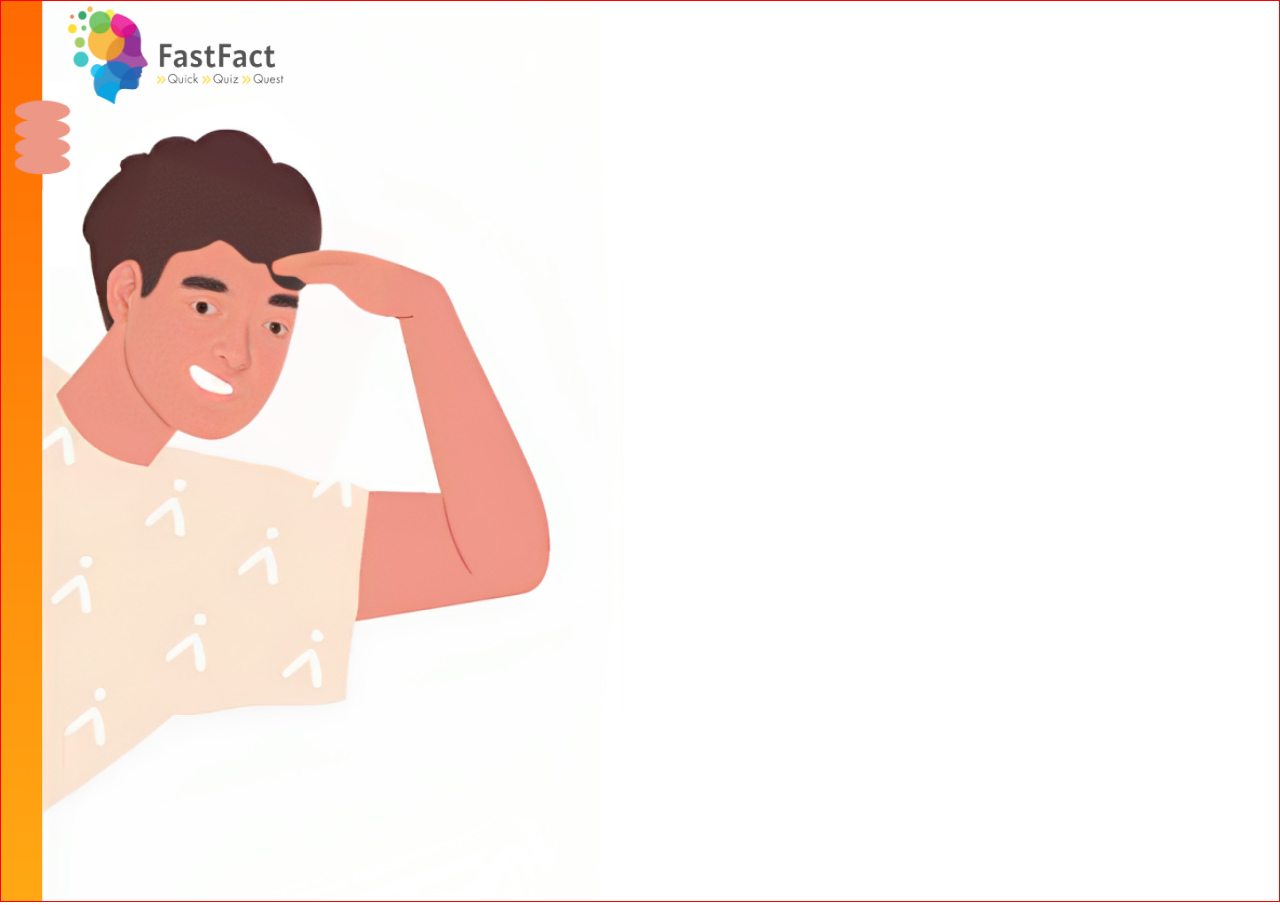
==== main.html @ 67c1e6cf "admin2" ====
<!DOCTYPE html>
<html lang="en">
<head>
    <meta charset="UTF-8">
    <meta name="viewport" content="width=device-width, initial-scale=1.0">
    <title>Faster Finger</title>
    <link rel="stylesheet" href="main.css">
</head>
<body>
    <div class="main">
            <img src="images/Untitled design (3) 1.png" class="big-img">
            <img src="images/logo (2).png" class="logo-img">    
    </div>
</body>
</html>
---- main.css ----
*{
    margin: 0;
    padding: 0;
}

.main{
    border: 1px solid red;
    max-height: 100vh;
    position: relative;
}

.big-img{
    /* border: 1px solid red; */
    height: 100vh;
}

.logo-img{
    /* border: 1px solid red; */
    width: 250px;
    position: absolute;
    left: 5%;
}
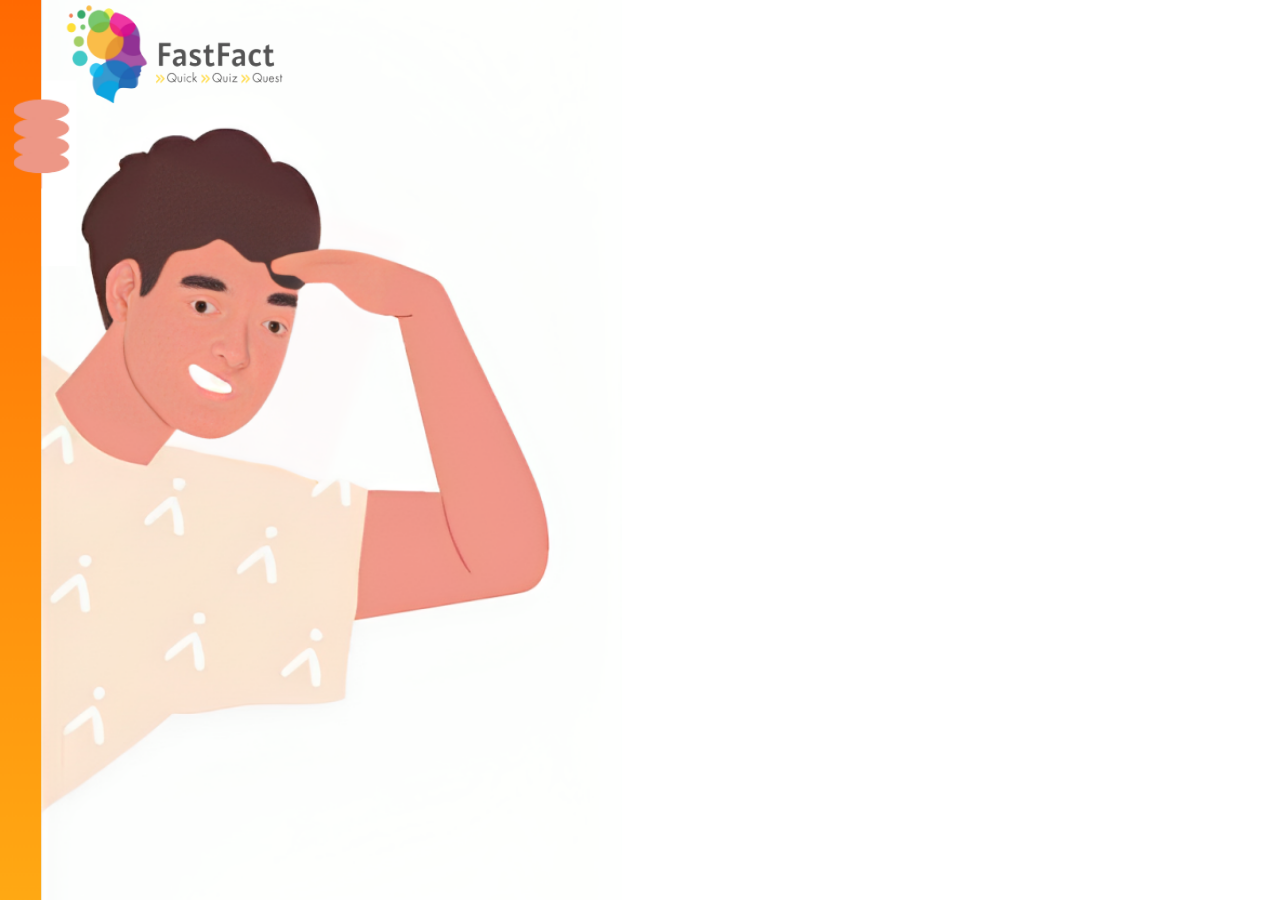
==== commit fec5f9e7: "Add files via upload" ====
--- a/main.html
+++ b/main.html
@@ -1,15 +1,15 @@
-<!DOCTYPE html>
-<html lang="en">
-<head>
-    <meta charset="UTF-8">
-    <meta name="viewport" content="width=device-width, initial-scale=1.0">
-    <title>Faster Finger</title>
-    <link rel="stylesheet" href="main.css">
-</head>
-<body>
-    <div class="main">
-            <img src="images/Untitled design (3) 1.png" class="big-img">
-            <img src="images/logo (2).png" class="logo-img">    
-    </div>
-</body>
+<!DOCTYPE html>
+<html lang="en">
+<head>
+    <meta charset="UTF-8">
+    <meta name="viewport" content="width=device-width, initial-scale=1.0">
+    <title>Faster Finger</title>
+    <link rel="stylesheet" href="main.css">
+</head>
+<body>
+    <div class="main">
+            <img src="images/Untitled design (3) 1.png" class="big-img">
+            <img src="images/logo (2).png" class="logo-img">    
+    </div>
+</body>
 </html>--- a/main.css
+++ b/main.css
@@ -1,22 +1,461 @@
-*{
-    margin: 0;
-    padding: 0;
-}
-
-.main{
-    border: 1px solid red;
-    max-height: 100vh;
-    position: relative;
-}
-
-.big-img{
-    /* border: 1px solid red; */
-    height: 100vh;
-}
-
-.logo-img{
-    /* border: 1px solid red; */
-    width: 250px;
-    position: absolute;
-    left: 5%;
-}+@import url('https://fonts.googleapis.com/css2?family=Paytone+One&family=Quantico:wght@400;700&family=Raleway&family=Roboto&display=swap');
+
+
+*{
+    margin: 0;
+    padding: 0;
+    
+}
+body{
+    height: 100vh;
+    /* overflow-y: hidden; */
+}
+.main{
+    /* border: 1px solid red; */
+    height: 100vh;
+    position: relative;
+    display: grid;
+    align-items: top;
+    justify-content: left;
+    grid-template-columns: 35% 65%;
+}
+
+.big-img{
+    /* border: 1px solid red; */
+    height: 100vh;
+}
+
+.logo-img{
+    /* border: 1px solid red; */
+    width: 250px;
+    position: absolute;
+    left: 5%;
+    /* margin: 10px; */
+    top: 0;
+}
+
+
+.right{
+    display: flex;
+    flex-direction: column;
+    justify-content: center;
+    align-items: center;
+    /* border: 1px solid black; */
+}
+.right h1{
+    margin-bottom: 20px;
+    font-size: 55px;
+    font-family: 'Quantico';
+    background: linear-gradient(#FF6400, #FFAE15);
+    -webkit-background-clip: text;
+	-webkit-text-fill-color: transparent;
+}
+.input-upper-sec {
+    /* border: 1px solid red; */
+    display: flex;
+    flex-direction: column;
+    justify-content: space-around;
+    width: max-content;
+    margin-bottom: 50px;
+    
+}
+
+
+
+
+
+
+
+.input-general {
+    /* border: 1px solid red; */
+    width: max-content;
+    position: relative;
+    left: 5%;
+    /* FONTS */
+    font-family: 'Roboto', sans-serif;
+    font-size: 25px;
+    color: #000000;
+    margin-bottom: 10px;
+    
+    position: relative;
+    left:50%;
+    transform: translateX(-50%);
+}
+
+.input-general2 {
+    /* border: 1px solid red; */
+    width: max-content;
+    position: relative;
+    left: 5%;
+    /* FONTS */
+    font-family: 'Raleway';
+    color: #000000;
+    margin-bottom: 10px;
+    font-size: 20px;
+    position: relative;
+    left:50%;
+    transform: translateX(-50%);
+    font-weight: 600;
+    text-align: justify;
+}
+
+
+
+
+
+
+.input-main {
+    display: flex;
+    justify-content: center;
+    align-items: center;
+    width: 100%;
+    /* border: 1px solid black; */
+    flex-direction: row;
+    margin-bottom: 5px;
+}
+.input-add-btn-bot {
+    border: 0px solid black;
+    height: 40px;
+    width: 40px;
+    border-radius: 50%;
+    display: flex;
+    justify-content: center;
+    align-items: center;
+    background-color: #fefefe;
+    font-family: 'Roboto', sans-serif;
+    font-size: 16px;
+    color: #000000;
+    background-color: green;
+    color: white;
+}
+
+.input-field{
+    position: relative;
+  }
+  .input-field input{
+    width: 300px;
+    height: 45px;
+    border-radius: 6px;
+    font-size: 18px;
+    padding: 0 15px;
+    border: 2px solid #000;
+    background: transparent;
+    color: black;
+    outline: none;
+    margin: 0px 5px;
+  }
+  .input-field label{
+    position: absolute;
+    top: 50%;
+    left: 15px;
+    transform: translateY(-50%);
+    color: rgba(#020202,#020202,#020202,0.02);
+    font-size: 18px;
+    pointer-events: none;
+    transition: 0.3s;
+  }
+  input:focus{
+    border: 2px solid #FF6400;
+  }
+  input:focus ~ label,
+  input:valid ~ label{
+    top: 0;
+    left: 15px;
+    font-size: 16px;
+    padding: 0 2px;
+    background: #fff;
+    color: #FF6400;
+  }
+
+
+
+.buttom-data-sec {
+    /* border: 1px solid red; */
+    /* grid-row: 1/2; */
+    display: flex;
+    flex-direction: column;
+    justify-content: center;
+    padding: 10px 0px;
+    
+    width:100%;
+}
+
+
+.input-main2 {
+    display: flex;
+    justify-content: center;
+    align-items: center;
+    
+    /* border: 1px solid black; */
+    flex-direction: row;
+    margin-bottom: 5px;
+}
+.input-main-main {
+    display: flex;
+    flex-direction: column;
+    align-items: center;
+}
+
+
+.del-us {
+    background-color: #8b0000;
+    font-size: 17px;
+    /* margin: 0px 35px; */
+    
+}
+.add-user:hover {
+    background-color: #fff;
+    font-size: 17px;
+    /* margin: 0px 35px; */
+    color: green;
+    border: 2px solid green;
+    transition: all 0.2s;
+}
+.del-us:hover {
+    background-color: #fff;
+    font-size: 17px;
+    /* margin: 0px 35px; */
+    color: #8b0000;
+    border: 2px solid #8b0000;
+    transition: all 0.2s;
+}
+.user-name{
+
+    width: 300px;
+    font-family: 'Roboto', sans-serif;
+    font-size: 23px;
+    color: #000000;
+    
+    margin: 0px 25px;
+    text-align: center;
+    /* border:1px solid #000; */
+    width: 300px;
+    /* height: 45px; */
+    border-radius: 6px;
+    font-size: 18px;
+    padding: 0 15px;
+    /* border: 2px solid #000; */
+    background: transparent;
+    color: black;
+    outline: none;
+    margin: 0px 5px;
+    
+}
+.submitbtn {
+    border: 0px solid red;
+    height: 50px;
+    width: 150px;
+    align-self: flex-end;
+    margin-right: 30px;
+    border-radius: 50px;
+    background: linear-gradient(#FF6400, #FFAE15);
+    /* FONTS */
+    font-family: 'Quantico', sans-serif;
+    font-size: 20px;
+    color: #fefefe;
+}
+
+@media screen and (max-width:1100px){
+    body{
+    height: 100vh;
+    /* overflow-y: hidden; */
+}
+.main{
+    /* border: 1px solid red; */
+   height: 100vh;
+    position: relative;
+    display: grid;
+    align-items: top;
+    justify-content: left;
+    grid-template-columns: 100%;
+}
+
+.big-img{
+    /* border: 1px solid red; */
+    height: 0vh;
+    display: none;
+}
+
+.logo-img{
+    /* border: 1px solid red; */
+    width: 250px;
+    position: absolute;
+    left: 5%;
+    /* margin: 10px; */
+    top: 0px;
+}
+.left{
+    
+    /* border: 1px solid black; */
+}
+
+.right{
+    display: flex;
+    flex-direction: column;
+    justify-content: center;
+    align-items: center;
+    /* border: 1px solid black; */
+    width: 100%;
+}
+.right h1{
+    margin-bottom: 20px;
+    font-size: 35px;
+    font-family: 'Quantico';
+    background: linear-gradient(#FF6400, #FFAE15);
+    -webkit-background-clip: text;
+	-webkit-text-fill-color: transparent;
+}
+.input-upper-sec {
+    /* border: 1px solid red; */
+    display: flex;
+    flex-direction: column;
+    justify-content: space-around;
+    width: max-content;
+    margin-bottom: 50px;
+    
+}
+
+
+
+
+
+
+
+.input-general {
+    /* border: 1px solid red; */
+    width: max-content;
+    position: relative;
+    left: 5%;
+    /* FONTS */
+    font-family: 'Roboto', sans-serif;
+    font-size: 25px;
+    color: #000000;
+    margin-bottom: 10px;
+    
+    position: relative;
+    left:50%;
+    transform: translateX(-50%);
+}
+
+.input-general2 {
+    /* border: 1px solid red; */
+    width: max-content;
+    position: relative;
+    left: 5%;
+    /* FONTS */
+    font-family: 'Raleway';
+    color: #000000;
+    margin-bottom: 10px;
+    font-size: 18px;
+    position: relative;
+    left:50%;
+    transform: translateX(-50%);
+    font-weight: 600;
+    text-align: justify;
+}
+
+
+
+
+
+
+
+
+
+
+.buttom-data-sec {
+    /* border: 1px solid red; */
+    /* grid-row: 1/2; */
+    display: flex;
+    flex-direction: column;
+    justify-content: center;
+    padding: 10px 0px;
+    
+    width:100%;
+}
+
+.input-main {
+    display: flex;
+    justify-content: center;
+    align-items: center;
+    width: 100vw;
+    /* border: 1px solid black; */
+    flex-direction: row;
+    margin-bottom: 5px;
+}
+.input-main2 {
+    display: flex;
+    justify-content: center;
+    align-items: center;
+    width: 100vw;
+    /* border: 1px solid black; */
+    flex-direction: row;
+    margin-bottom: 5px;
+}
+.input-main-main {
+    display: flex;
+    flex-direction: column;
+    align-items: center;
+}
+
+.input-add-btn-bot {
+    border: 0px solid black;
+    height: 40px;
+    width: 40px;
+    border-radius: 50%;
+    display: flex;
+    justify-content: center;
+    align-items: center;
+    background-color: #fefefe;
+    font-family: 'Roboto', sans-serif;
+    font-size: 16px;
+    color: #000000;
+    background-color: green;
+    color: white;
+}
+
+.input-bot-input {
+    /* border: 1px solid #000000; */
+    width: 50%;
+    height: 45px;
+    border-radius: 20px;
+    margin: 0px 25px;
+    text-align: center;
+    font-size: 17px;
+    /* border: 1px solid black; */
+}
+
+
+.user-name{
+
+    width: 300px;
+    /* height: 45px; */
+    /* border-radius: 20px; */
+    margin: 0px 5px;
+    text-align: center;
+    font-size: 20px;
+    /* border: 1px solid black; */
+ 
+    
+}
+.submitbtn {
+    border: 0px solid red;
+    height: 50px;
+    width: 150px;
+    align-self: flex-end;
+    margin-right: 30px;
+    border-radius: 50px;
+    background: linear-gradient(#FF6400, #FFAE15);
+    /* FONTS */
+    font-family: 'Quantico', sans-serif;
+    font-size: 20px;
+    color: #fefefe;
+}
+.del-us {
+    background-color: #8b0000;
+    font-size: 17px;
+    /* margin: 0px 35px; */
+    color: white;
+}
+}
+
